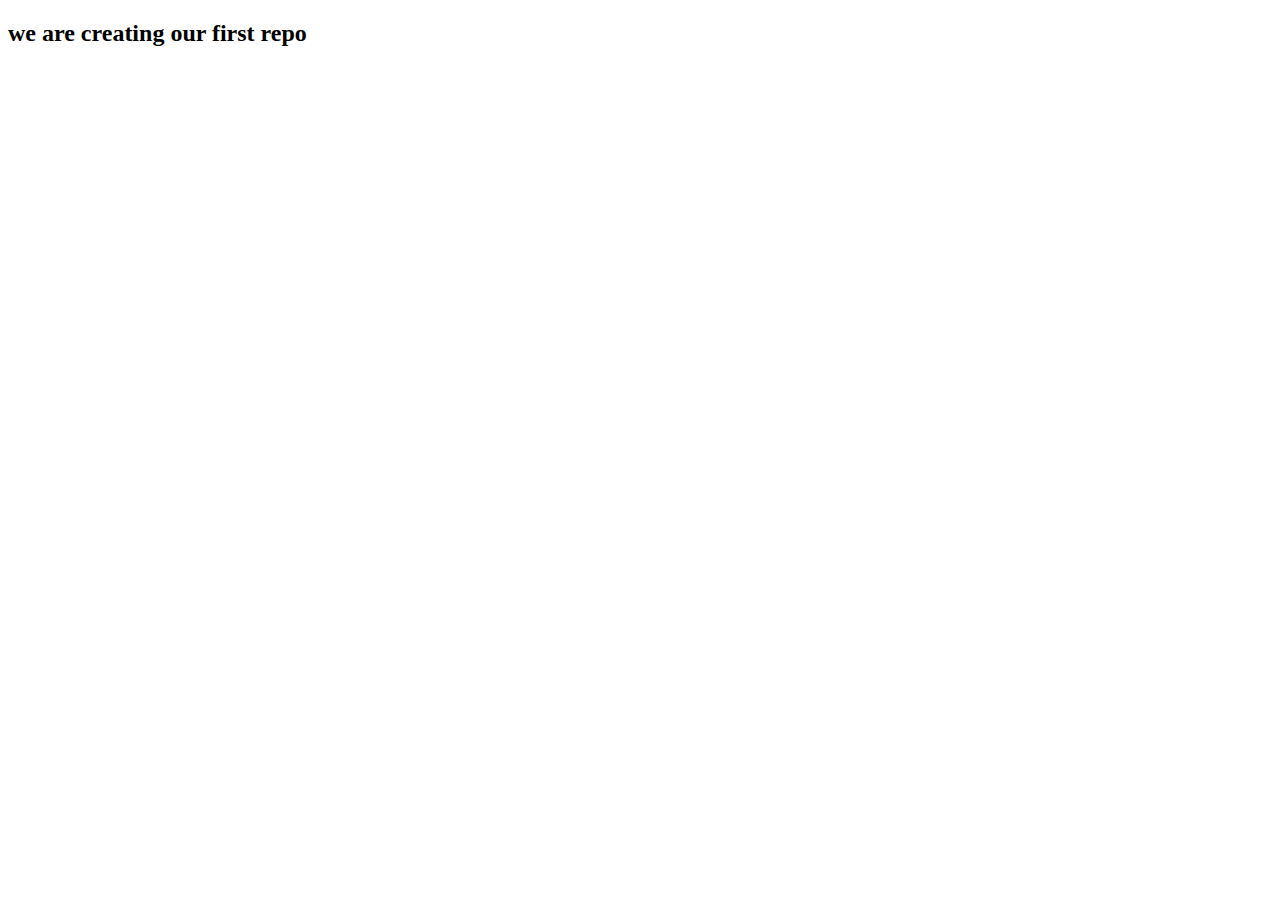
==== index.html @ 41394179 "files added" ====
<!DOCTYPE html>
<html lang="en">
<head>
    <meta charset="UTF-8">
    <meta name="viewport" content="width=device-width, initial-scale=1.0">
    <title>Document</title>
</head>
<body>
    <h2>we are creating our first repo</h2>
</body>
</html>
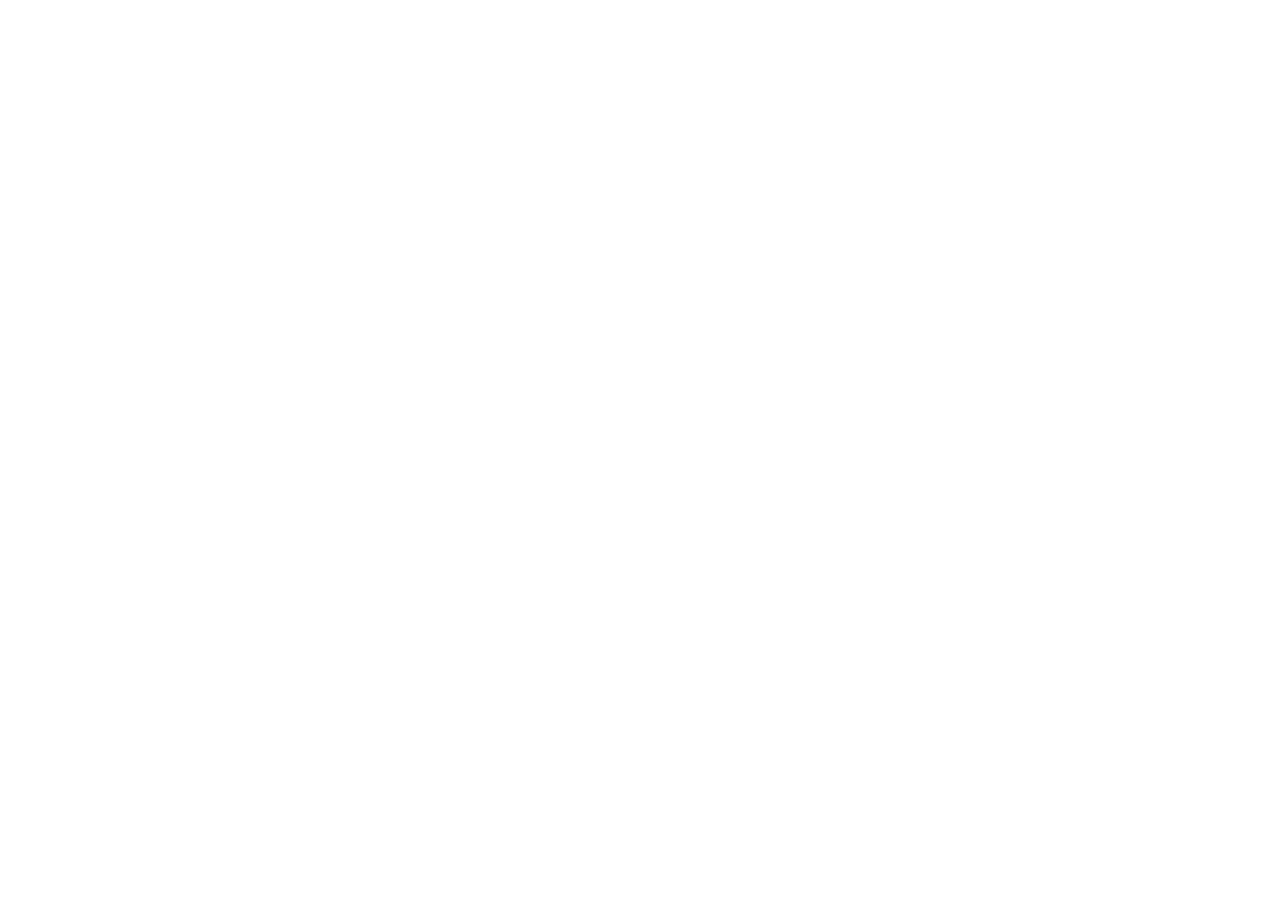
==== commit 42c7d8e9: "Add files via upload" ====
--- a/index.html
+++ b/index.html
@@ -3,9 +3,10 @@
 <head>
     <meta charset="UTF-8">
     <meta name="viewport" content="width=device-width, initial-scale=1.0">
-    <title>Document</title>
+    <title>box-model</title>
 </head>
 <body>
-    <h2>we are creating our first repo</h2>
+
+</body>
 </body>
 </html>